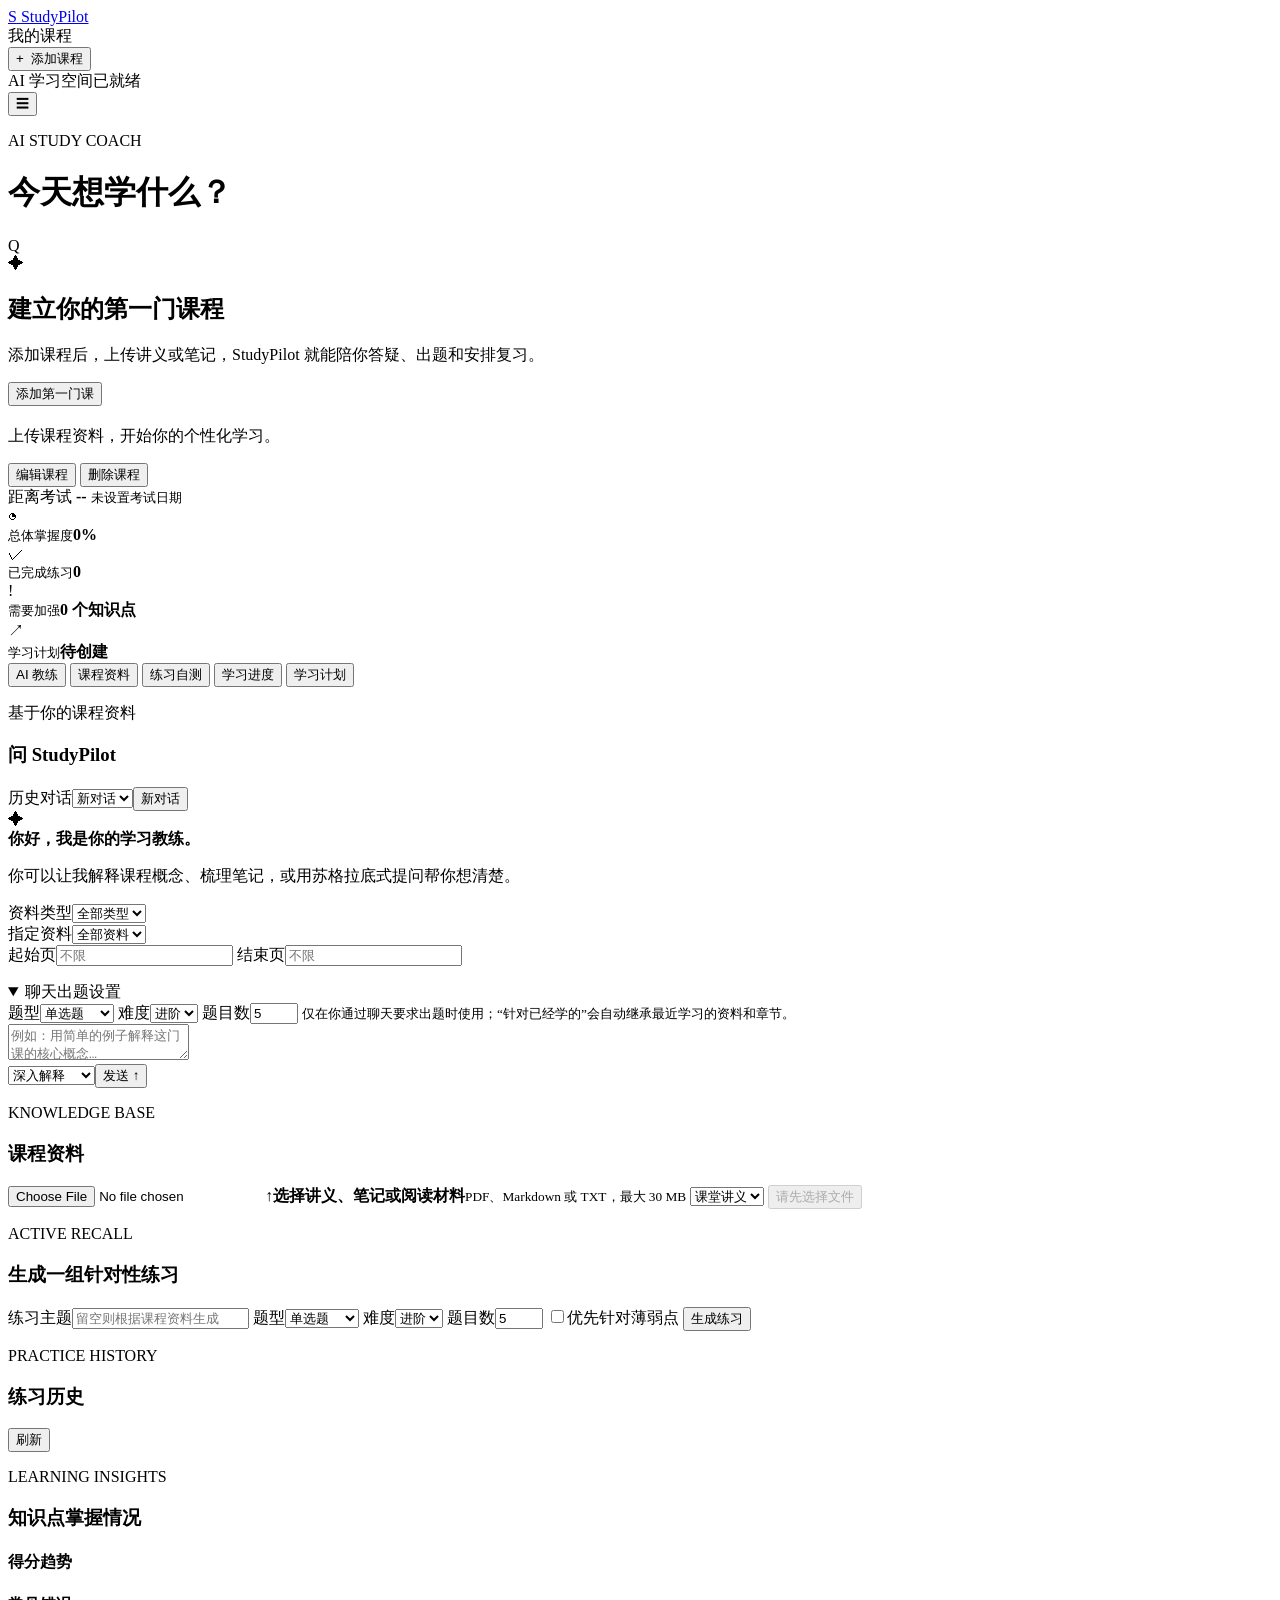
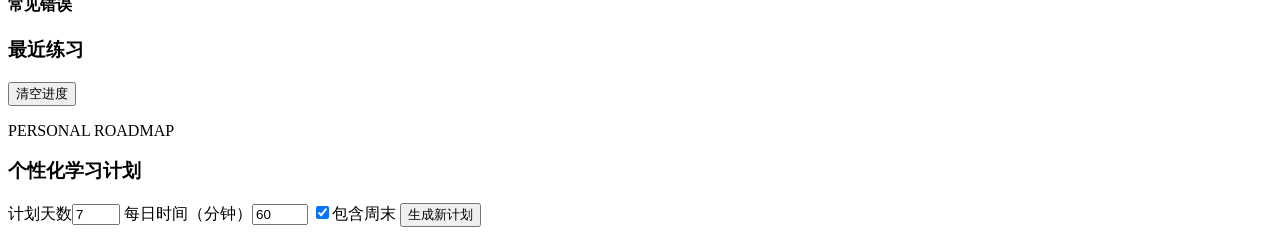
==== app/web/index.html @ d1c8a48b "feat: let the workspace reach the whole learning loop The backend had outgrown its interface. Practi" ====
<!doctype html>
<html lang="zh-CN">
<head>
  <meta charset="utf-8">
  <meta name="viewport" content="width=device-width, initial-scale=1">
  <meta name="description" content="StudyPilot — 把课程资料变成个性化学习路径">
  <title>StudyPilot · AI 学习教练</title>
  <script>if (window.location.protocol === "file:") window.location.replace("http://localhost:8000/");</script>
  <link rel="stylesheet" href="/static/vendor/katex/katex.min.css?v=0.16.11">
  <link rel="stylesheet" href="/static/styles.css?v=20260826-5">
</head>
<body>
  <div class="app-shell">
    <aside class="sidebar">
      <a class="brand" href="/" aria-label="StudyPilot 首页">
        <span class="brand-mark">S</span>
        <span>StudyPilot</span>
      </a>
      <div class="side-label">我的课程</div>
      <nav id="course-list" class="course-list" aria-label="课程列表"></nav>
      <button id="new-course-button" class="new-course" type="button">+  添加课程</button>
      <div class="sidebar-foot">
        <span class="status-dot"></span>
        <span>AI 学习空间已就绪</span>
      </div>
    </aside>

    <main class="main">
      <header class="topbar">
        <button id="menu-button" class="icon-button menu-button" aria-label="打开课程列表">☰</button>
        <div>
          <p class="eyebrow">AI STUDY COACH</p>
          <h1 id="page-title">今天想学什么？</h1>
        </div>
        <div class="top-actions">
          <span class="date-pill" id="today"></span>
          <div class="avatar">Q</div>
        </div>
      </header>

      <div id="empty-state" class="empty-state hidden">
        <div class="empty-icon">✦</div>
        <h2>建立你的第一门课程</h2>
        <p>添加课程后，上传讲义或笔记，StudyPilot 就能陪你答疑、出题和安排复习。</p>
        <button class="primary-button" data-action="new-course">添加第一门课</button>
      </div>

      <div id="workspace" class="workspace hidden">
        <section class="hero-card">
          <div>
            <div class="hero-meta"><span id="course-code"></span><span id="semester"></span></div>
            <h2 id="course-name"></h2>
            <p id="course-description">上传课程资料，开始你的个性化学习。</p>
          </div>
          <div class="course-actions">
            <button id="edit-course" class="ghost-button" type="button">编辑课程</button>
            <button id="delete-course" class="ghost-button danger" type="button">删除课程</button>
          </div>
          <div class="exam-card">
            <span>距离考试</span>
            <strong id="exam-days">--</strong>
            <small id="exam-date">未设置考试日期</small>
          </div>
        </section>

        <section class="metrics" aria-label="学习概览">
          <article class="metric"><span class="metric-icon coral">◔</span><div><small>总体掌握度</small><strong id="mastery">0%</strong></div></article>
          <article class="metric"><span class="metric-icon blue">✓</span><div><small>已完成练习</small><strong id="attempts">0</strong></div></article>
          <article class="metric"><span class="metric-icon amber">!</span><div><small>需要加强</small><strong id="weak-topics">0 个知识点</strong></div></article>
          <article class="metric"><span class="metric-icon green">↗</span><div><small>学习计划</small><strong id="plan-progress">待创建</strong></div></article>
        </section>

        <nav class="tabs" aria-label="课程工具">
          <button class="tab active" data-tab="coach">AI 教练</button>
          <button class="tab" data-tab="materials">课程资料</button>
          <button class="tab" data-tab="practice">练习自测</button>
          <button class="tab" data-tab="progress">学习进度</button>
          <button class="tab" data-tab="plan">学习计划</button>
        </nav>

        <section id="panel-coach" class="panel tab-panel">
          <div class="section-heading"><div><p class="eyebrow">基于你的课程资料</p><h3>问 StudyPilot</h3></div><div class="chat-head-actions"><label class="conversation-picker"><span class="visually-hidden">历史对话</span><select id="conversation-select"><option value="">新对话</option></select></label><button id="new-chat" class="text-button">新对话</button></div></div>
          <div id="chat" class="chat"><div class="coach-message"><span class="bot-avatar">✦</span><div><strong>你好，我是你的学习教练。</strong><p>你可以让我解释课程概念、梳理笔记，或用苏格拉底式提问帮你想清楚。</p></div></div></div>
          <div class="scope-bar">
            <label><span>资料类型</span><select id="chat-document-type"><option value="">全部类型</option><option value="lecture">课堂讲义</option><option value="reading">阅读材料</option><option value="notes">学习笔记</option><option value="assignment">作业</option><option value="past_exam">往年试题</option><option value="other">其他</option></select></label>
            <div class="scope-document"><span>指定资料</span><select id="chat-document" class="visually-hidden" tabindex="-1" aria-hidden="true"><option value="">全部资料</option></select><div id="chat-document-choices" class="document-choices" role="radiogroup" aria-label="指定资料"></div></div>
            <label><span>起始页</span><input id="chat-page-from" type="number" min="1" placeholder="不限"></label>
            <label><span>结束页</span><input id="chat-page-to" type="number" min="1" placeholder="不限"></label>
            <p id="scope-hint" class="scope-hint" aria-live="polite"></p>
          </div>
          <details class="chat-practice-settings" open>
            <summary>聊天出题设置</summary>
            <div>
              <label><span>题型</span><select id="chat-question-type"><option value="single_choice" selected>单选题</option><option value="short_answer">简答题</option><option value="concept">概念解释</option></select></label>
              <label><span>难度</span><select id="chat-difficulty"><option value="basic">基础</option><option value="medium" selected>进阶</option><option value="advanced">挑战</option></select></label>
              <label><span>题目数</span><input id="chat-question-count" type="number" min="1" max="10" value="5"></label>
              <small>仅在你通过聊天要求出题时使用；“针对已经学的”会自动继承最近学习的资料和章节。</small>
            </div>
          </details>
          <form id="chat-form" class="composer">
            <textarea id="chat-input" rows="2" minlength="2" maxlength="4000" placeholder="例如：用简单的例子解释这门课的核心概念…" required></textarea>
            <div class="composer-bottom"><select id="answer-mode"><option value="deep">深入解释</option><option value="concise">简洁回答</option><option value="socratic">启发式引导</option></select><button class="send-button" type="submit">发送 ↑</button></div>
          </form>
        </section>

        <section id="panel-materials" class="panel tab-panel hidden">
          <div class="section-heading"><div><p class="eyebrow">KNOWLEDGE BASE</p><h3>课程资料</h3></div></div>
          <form id="upload-form" class="upload-box">
            <input id="document-file" name="file" type="file" accept=".pdf,.md,.txt" required>
            <label for="document-file" class="file-picker"><span class="upload-icon">↑</span><span><strong id="file-picker-title">选择讲义、笔记或阅读材料</strong><small id="file-picker-detail">PDF、Markdown 或 TXT，最大 30 MB</small></span></label>
            <select id="document-type" name="document_type"><option value="lecture">课堂讲义</option><option value="reading">阅读材料</option><option value="notes">学习笔记</option><option value="assignment">作业</option><option value="past_exam">往年试题</option><option value="other">其他</option></select>
            <button id="upload-button" class="primary-button" type="submit" disabled>请先选择文件</button>
          </form>
          <p id="upload-status" class="upload-status" role="status" aria-live="polite"></p>
          <div id="document-list" class="stack-list"></div>
        </section>

        <section id="panel-practice" class="panel tab-panel hidden">
          <div class="section-heading"><div><p class="eyebrow">ACTIVE RECALL</p><h3>生成一组针对性练习</h3></div></div>
          <form id="practice-form" class="form-grid compact-form">
            <label><span>练习主题</span><input id="practice-topic" placeholder="留空则根据课程资料生成"></label>
            <label><span>题型</span><select id="question-type"><option value="single_choice" selected>单选题</option><option value="short_answer">简答题</option><option value="concept">概念解释</option></select></label>
            <label><span>难度</span><select id="difficulty"><option value="basic">基础</option><option value="medium" selected>进阶</option><option value="advanced">挑战</option></select></label>
            <label><span>题目数</span><input id="question-count" type="number" min="1" max="10" value="5"></label>
            <label class="check-label"><input id="weak-first" type="checkbox"><span>优先针对薄弱点</span></label>
            <button class="primary-button" type="submit">生成练习</button>
          </form>
          <div id="practice-result" class="question-list"></div>

          <div class="section-heading history-heading"><div><p class="eyebrow">PRACTICE HISTORY</p><h3>练习历史</h3></div><button id="refresh-practice-history" class="text-button">刷新</button></div>
          <div id="practice-history" class="stack-list"></div>
          <div id="practice-detail" class="question-list"></div>
        </section>

        <section id="panel-progress" class="panel tab-panel hidden">
          <div class="section-heading"><div><p class="eyebrow">LEARNING INSIGHTS</p><h3>知识点掌握情况</h3></div></div>
          <div id="recommendations" class="recommendations"></div>
          <div id="topic-list" class="topic-list"></div>

          <div class="insight-grid">
            <section>
              <h4 class="insight-title">得分趋势</h4>
              <div id="score-trend" class="trend"></div>
            </section>
            <section>
              <h4 class="insight-title">常见错误</h4>
              <div id="common-errors" class="error-list"></div>
            </section>
          </div>
          <div class="section-heading history-heading"><div><h3 class="insight-title">最近练习</h3></div><button id="reset-progress" class="text-button danger-text">清空进度</button></div>
          <div id="recent-practice" class="stack-list"></div>
        </section>

        <section id="panel-plan" class="panel tab-panel hidden">
          <div class="section-heading"><div><p class="eyebrow">PERSONAL ROADMAP</p><h3>个性化学习计划</h3></div></div>
          <form id="plan-form" class="form-grid compact-form">
            <label><span>计划天数</span><input id="duration-days" type="number" min="1" max="28" value="7"></label>
            <label><span>每日时间（分钟）</span><input id="daily-minutes" type="number" min="15" max="480" value="60"></label>
            <label class="check-label"><input id="include-weekends" type="checkbox" checked><span>包含周末</span></label>
            <button class="primary-button" type="submit">生成新计划</button>
          </form>
          <div id="plan-list" class="plan-list"></div>
        </section>
      </div>
    </main>
  </div>

  <dialog id="course-dialog">
    <form id="course-form" class="dialog-form">
      <div class="dialog-head"><div><p class="eyebrow">NEW COURSE</p><h2>添加课程</h2></div><button class="icon-button" type="button" data-action="close-dialog">×</button></div>
      <div class="form-grid">
        <label class="full"><span>课程名称 *</span><input id="new-name" required maxlength="200" placeholder="例如：Machine Learning"></label>
        <label><span>课程代码</span><input id="new-code" maxlength="80" placeholder="H02A5A"></label>
        <label><span>学期</span><input id="new-semester" maxlength="80" placeholder="2026–2027 Semester 1"></label>
        <label><span>学校</span><input id="new-institution" maxlength="200" value="KU Leuven"></label>
        <label><span>考试日期</span><input id="new-exam-date" type="date"></label>
        <label><span>目标成绩</span><input id="new-target" maxlength="40" placeholder="16/20"></label>
        <label class="full"><span>课程说明</span><textarea id="new-description" maxlength="5000" rows="3" placeholder="这门课的重点和你的学习目标"></textarea></label>
      </div>
      <button class="primary-button full-button" type="submit">创建课程</button>
    </form>
  </dialog>
  <div id="toast" class="toast" role="status"></div>
  <script src="/static/vendor/katex/katex.min.js?v=0.16.11" defer></script>
  <script src="/static/vendor/katex/contrib/auto-render.min.js?v=0.16.11" defer></script>
  <script src="/static/app.js?v=20260826-5" defer></script>
</body>
</html>
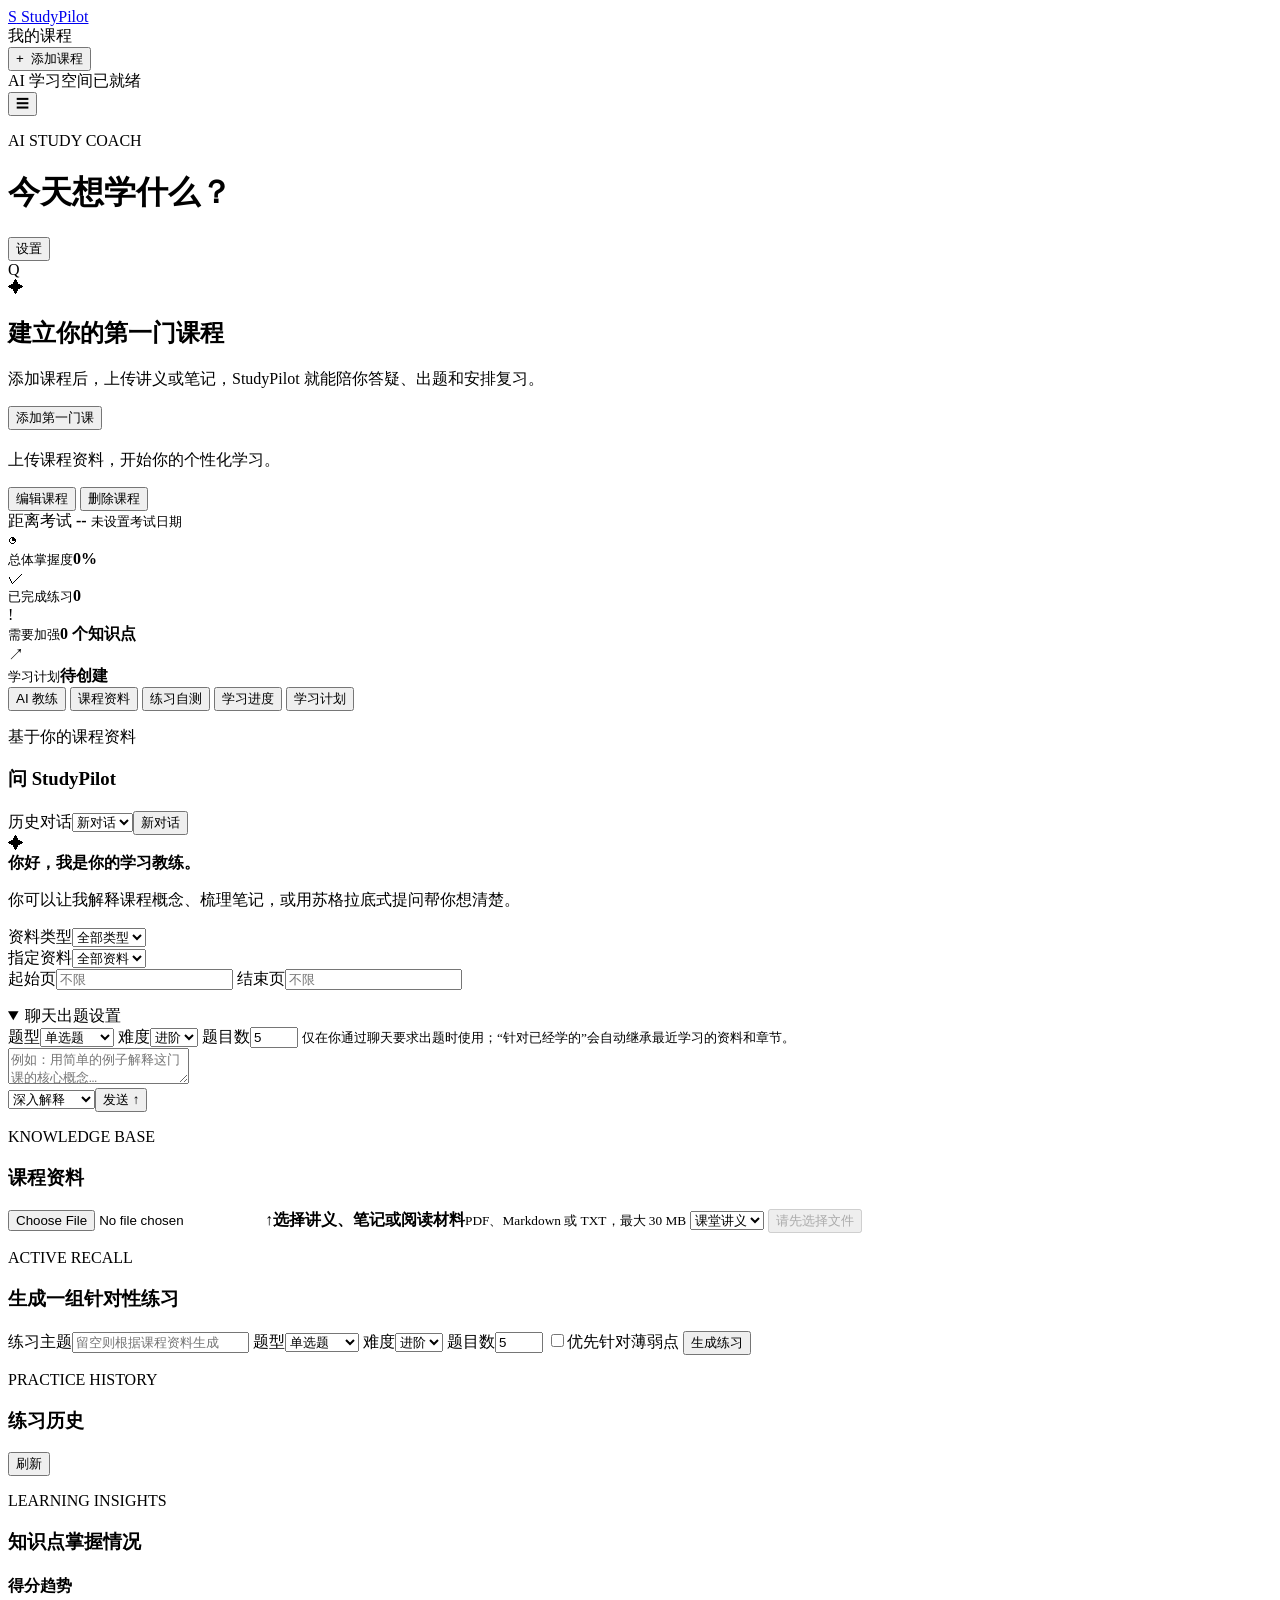
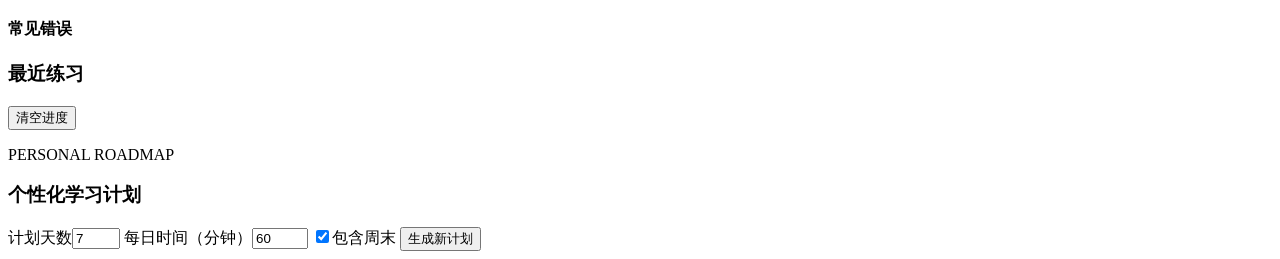
==== commit ad05fb46: "feat: give learners control over their own settings The user row had carried language and explanatio" ====
--- a/app/web/index.html
+++ b/app/web/index.html
@@ -34,6 +34,7 @@
         </div>
         <div class="top-actions">
           <span class="date-pill" id="today"></span>
+          <button id="open-settings" class="ghost-button light" type="button">设置</button>
           <div class="avatar">Q</div>
         </div>
       </header>
@@ -165,7 +166,24 @@
     </main>
   </div>
 
-  <dialog id="course-dialog">
+  <dialog id="settings-dialog">
+      <form id="settings-form" class="dialog-form" method="dialog">
+        <div class="dialog-head"><h2>语言与讲解偏好</h2><button class="icon-button" type="button" data-action="close-settings" aria-label="关闭">×</button></div>
+        <p class="dialog-note">这些是新对话和新练习的默认值，单次操作仍可临时改动。</p>
+        <div class="form-grid">
+          <label><span>讲解语言</span><select id="pref-explanation-language"><option value="zh">中文</option><option value="en">English</option><option value="zh-en">中英对照</option></select></label>
+          <label><span>作答语言</span><select id="pref-answer-language"><option value="zh">中文</option><option value="en">English</option><option value="zh-en">中英对照</option></select></label>
+          <label><span>讲解风格</span><select id="pref-explanation-style"><option value="concise">精简</option><option value="deep">深入</option><option value="socratic">苏格拉底式</option></select></label>
+          <label><span>默认题型</span><select id="pref-question-type"><option value="single_choice">单选题</option><option value="short_answer">简答题</option><option value="concept">概念解释</option></select></label>
+          <label><span>默认难度</span><select id="pref-difficulty"><option value="basic">基础</option><option value="medium">进阶</option><option value="advanced">挑战</option></select></label>
+          <label><span>默认题目数</span><input id="pref-question-count" type="number" min="1" max="10"></label>
+          <label class="check-label full"><input id="pref-language-feedback" type="checkbox"><span>批改时附带语言表达反馈</span></label>
+        </div>
+        <button class="primary-button full-button" type="submit">保存偏好</button>
+      </form>
+    </dialog>
+
+    <dialog id="course-dialog">
     <form id="course-form" class="dialog-form">
       <div class="dialog-head"><div><p class="eyebrow">NEW COURSE</p><h2>添加课程</h2></div><button class="icon-button" type="button" data-action="close-dialog">×</button></div>
       <div class="form-grid">
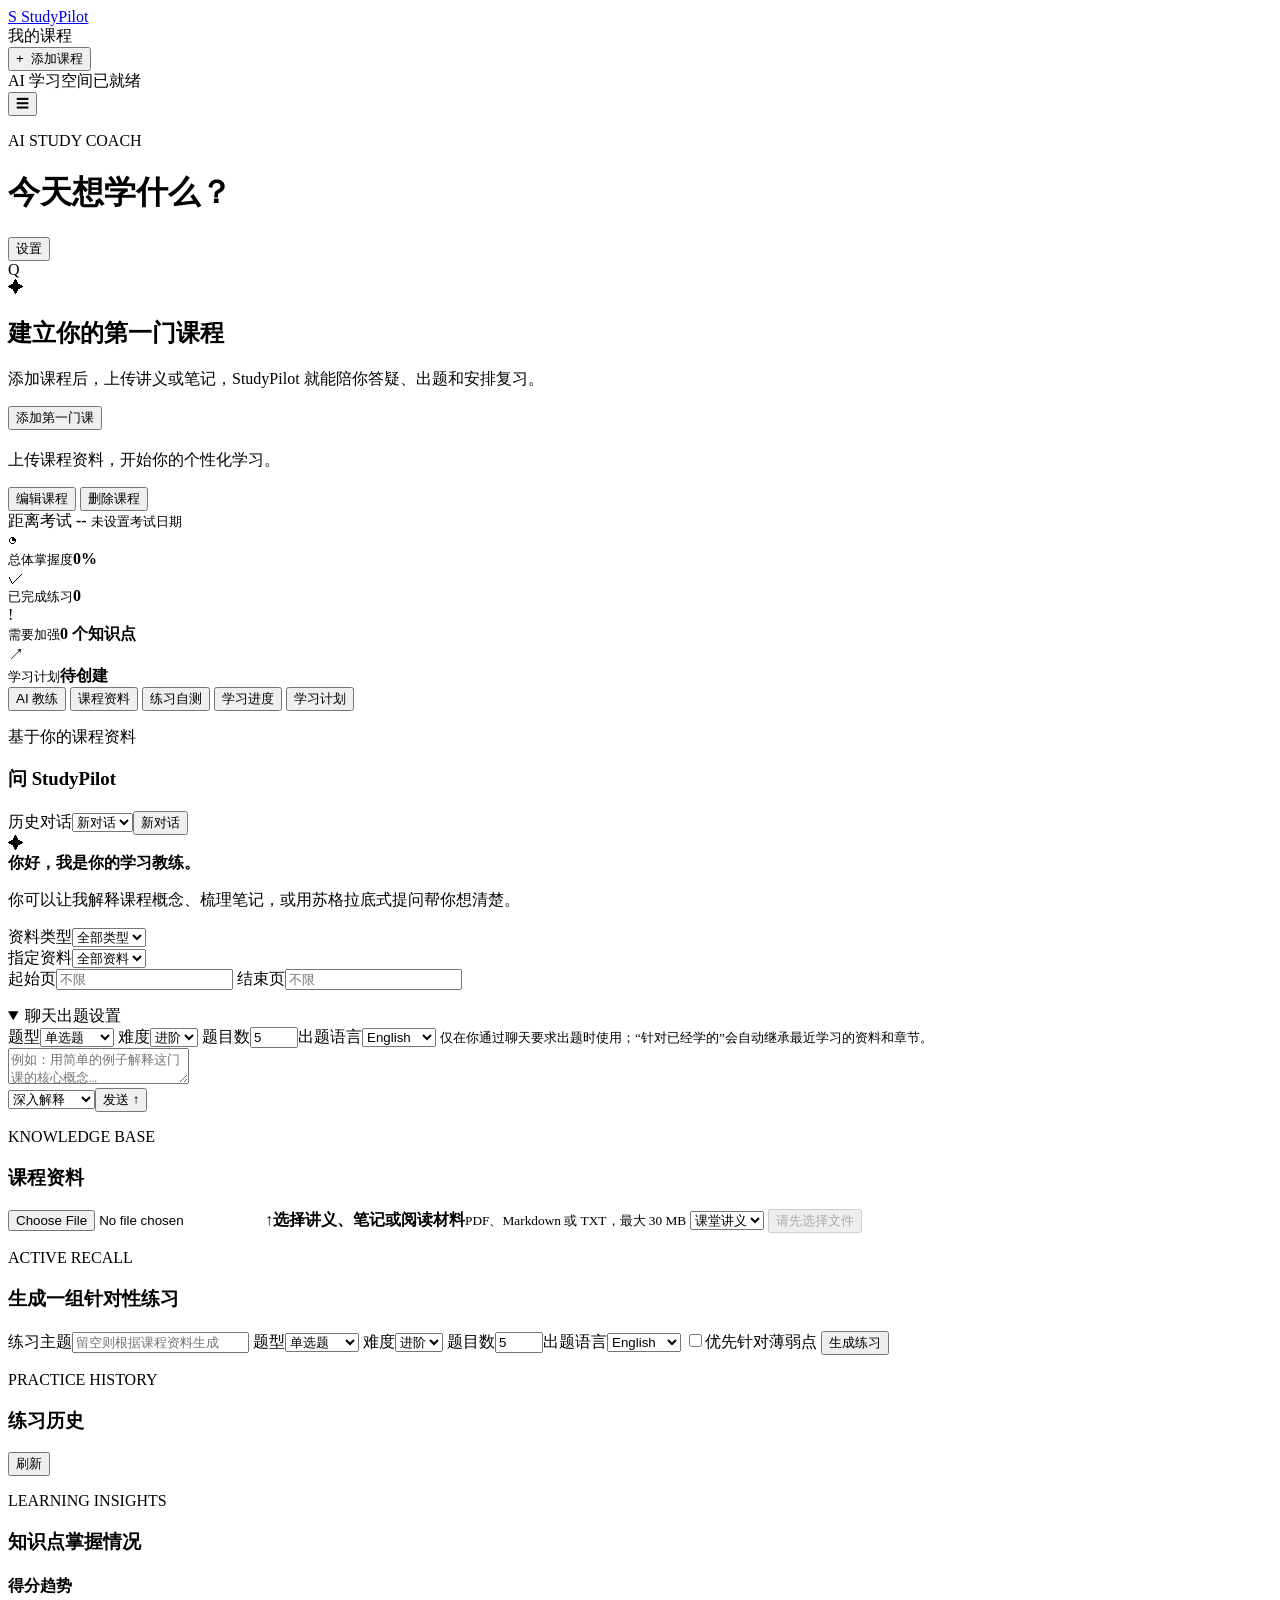
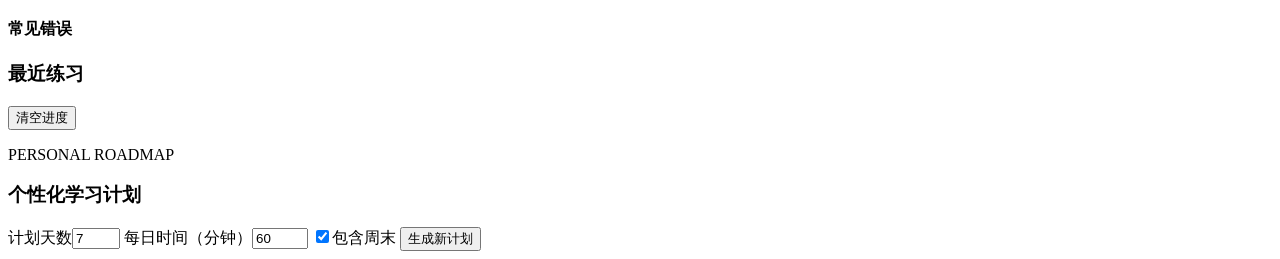
==== commit b0b62556: "fix: examine students in the language they are examined in Practice generated from chat inherited th" ====
--- a/app/web/index.html
+++ b/app/web/index.html
@@ -94,7 +94,7 @@
             <div>
               <label><span>题型</span><select id="chat-question-type"><option value="single_choice" selected>单选题</option><option value="short_answer">简答题</option><option value="concept">概念解释</option></select></label>
               <label><span>难度</span><select id="chat-difficulty"><option value="basic">基础</option><option value="medium" selected>进阶</option><option value="advanced">挑战</option></select></label>
-              <label><span>题目数</span><input id="chat-question-count" type="number" min="1" max="10" value="5"></label>
+              <label><span>题目数</span><input id="chat-question-count" type="number" min="1" max="10" value="5"></label><label><span>出题语言</span><select id="chat-practice-language"><option value="en">English</option><option value="zh">中文</option><option value="zh-en">中英对照</option></select></label>
               <small>仅在你通过聊天要求出题时使用；“针对已经学的”会自动继承最近学习的资料和章节。</small>
             </div>
           </details>
@@ -122,7 +122,7 @@
             <label><span>练习主题</span><input id="practice-topic" placeholder="留空则根据课程资料生成"></label>
             <label><span>题型</span><select id="question-type"><option value="single_choice" selected>单选题</option><option value="short_answer">简答题</option><option value="concept">概念解释</option></select></label>
             <label><span>难度</span><select id="difficulty"><option value="basic">基础</option><option value="medium" selected>进阶</option><option value="advanced">挑战</option></select></label>
-            <label><span>题目数</span><input id="question-count" type="number" min="1" max="10" value="5"></label>
+            <label><span>题目数</span><input id="question-count" type="number" min="1" max="10" value="5"></label><label><span>出题语言</span><select id="practice-language"><option value="en">English</option><option value="zh">中文</option><option value="zh-en">中英对照</option></select></label>
             <label class="check-label"><input id="weak-first" type="checkbox"><span>优先针对薄弱点</span></label>
             <button class="primary-button" type="submit">生成练习</button>
           </form>
